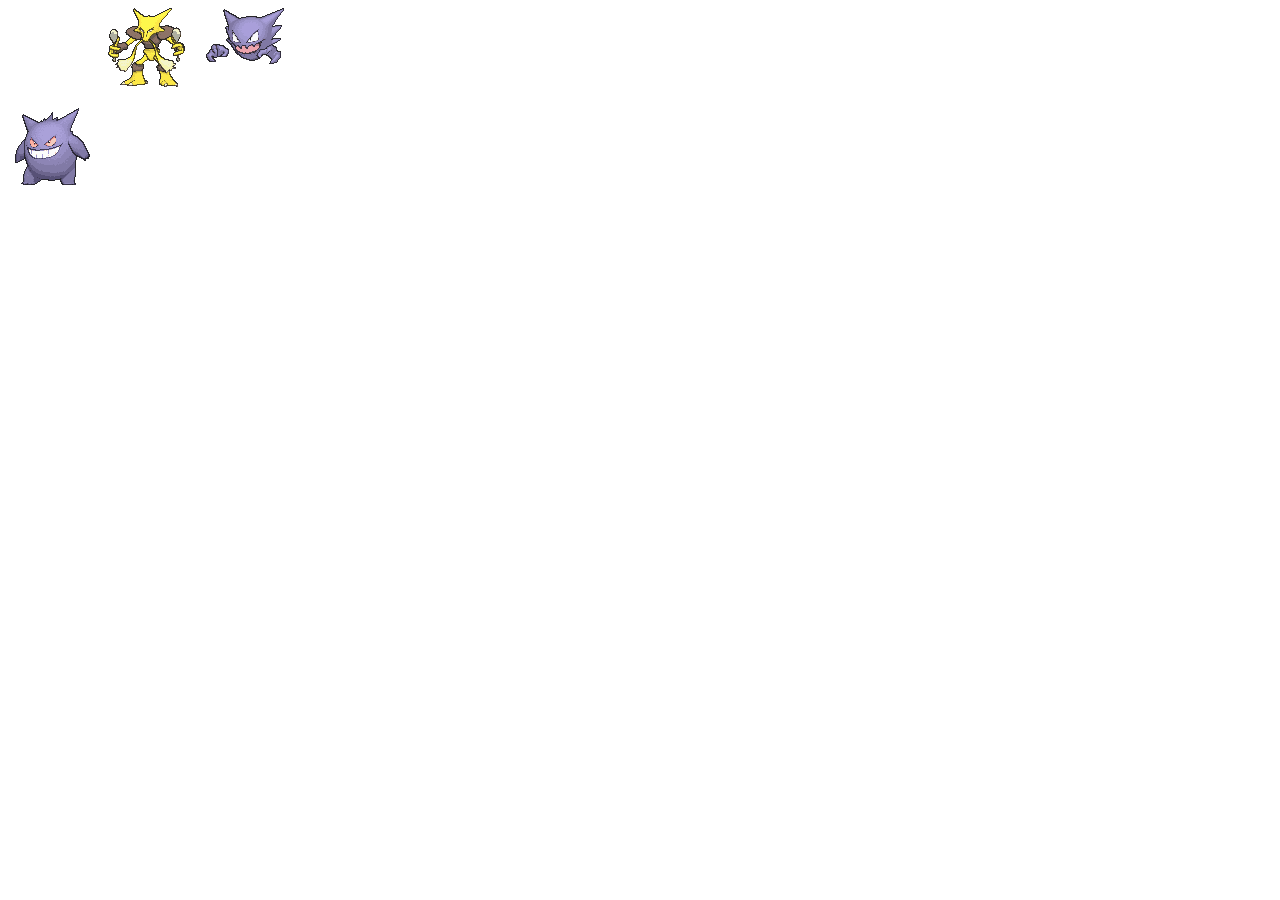
==== ex10.html @ 8ba4a8a9 "Add files via upload" ====
<!DOCTYPE html>
<html lang="en">
<head>
    <link rel="stylesheet" href="./ex5.css">
    <meta charset="UTF-8">
    <meta name="viewport" content="width=device-width, initial-scale=1.0">
    <title>Document</title>
</head>
<body>
    <div class="box" id="ex4">
    <div class="gengar"><img src="./img/gengar.gif"></div>
    <div class="alakazam"><img src="./img/alakazam.gif"></div>
    <div class="haunter"><img src="./img/haunter.gif"></div>
</div>
</body>
---- ex5.css ----
.box {
    display: flex;
    flex-direction: row;
    justify-content: flex-start;
    align-items: stretch;
    flex-wrap: nowrap;
    gap: 16px;
}
.gengar{
    align-self: flex-end;
    margin-top: 100px;
}
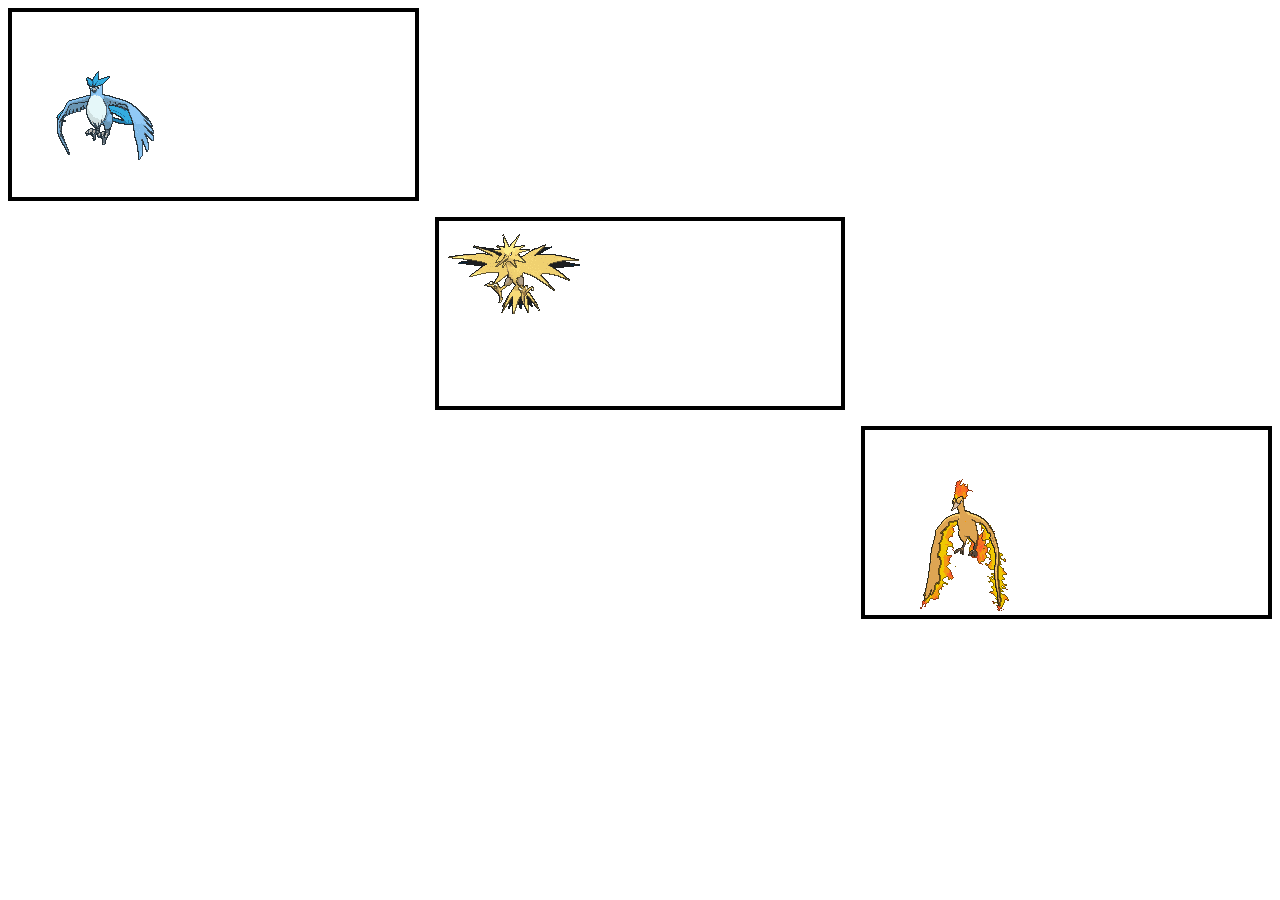
==== commit da7080ba: "Add files via upload" ====
--- a/ex10.html
+++ b/ex10.html
@@ -1,15 +1,15 @@
 <!DOCTYPE html>
 <html lang="en">
 <head>
-    <link rel="stylesheet" href="./ex5.css">
+    <link rel="stylesheet" href="./ex10.css">
     <meta charset="UTF-8">
     <meta name="viewport" content="width=device-width, initial-scale=1.0">
     <title>Document</title>
 </head>
 <body>
-    <div class="box" id="ex4">
-    <div class="gengar"><img src="./img/gengar.gif"></div>
-    <div class="alakazam"><img src="./img/alakazam.gif"></div>
-    <div class="haunter"><img src="./img/haunter.gif"></div>
+    <div class="box" id="ex10">
+    <div class="articuno"><img src="./img/articuno.gif"></div>
+    <div class="zapdos"><img src="./img/zapdos.gif"></div>
+    <div class="moltres"><img src="./img/moltres.gif"></div>
 </div>
 </body>
--- a/ex10.css
+++ b/ex10.css
@@ -0,0 +1,25 @@
+.box {
+    display: grid;
+    grid-template-columns: repeat(3, 1fr);
+    grid-template-rows: repeat(3, 1fr);
+    gap: 16px;
+}
+
+.zapdos,.moltres,.articuno{
+    border: 4px solid;
+}
+
+.articuno{
+    grid-row:1;
+    grid-column:1   
+}
+
+.zapdos{
+    grid-row:2;
+    grid-column:2   
+}
+
+.moltres{
+    grid-row:3;
+    grid-column:3   
+}
